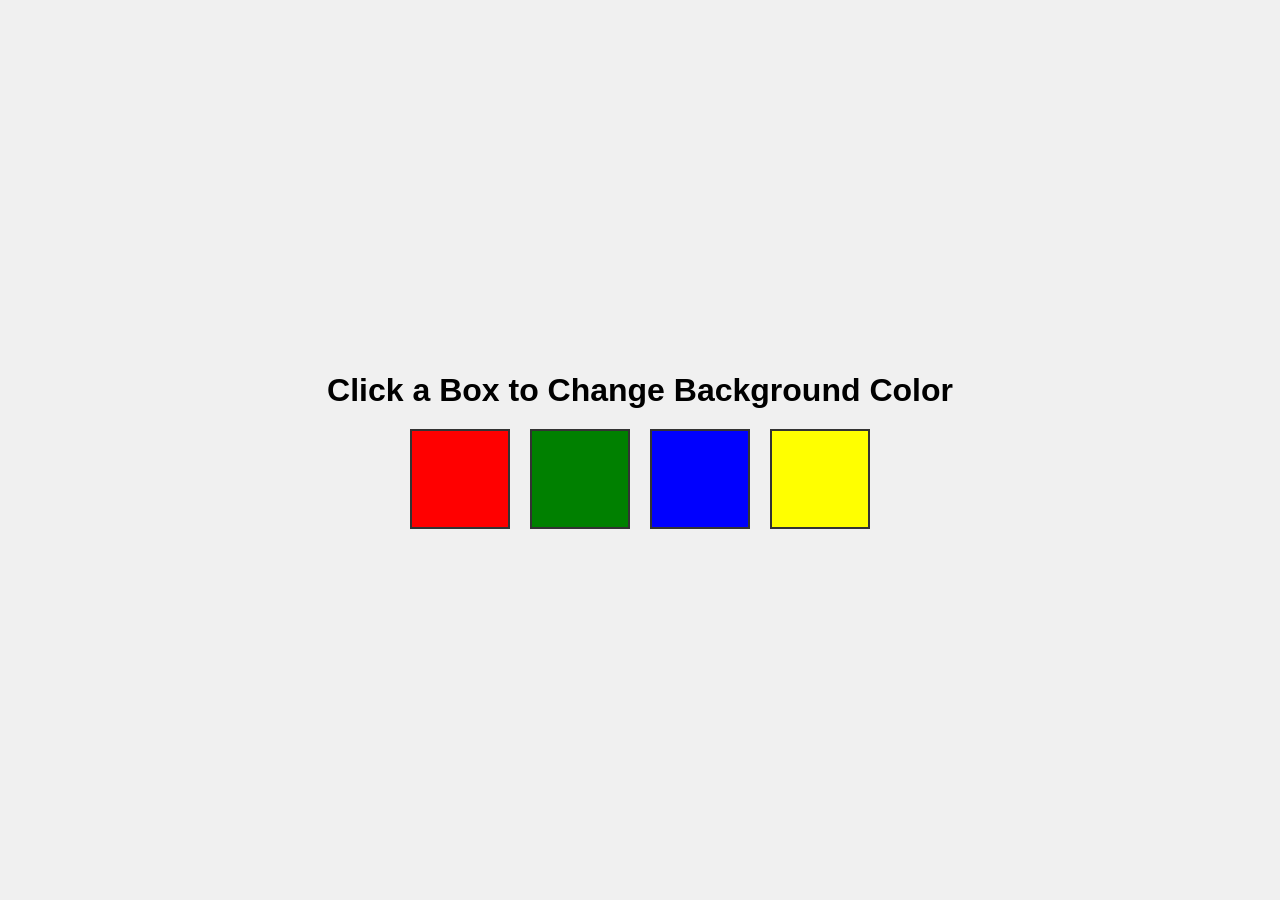
==== Mini-project/Day_01/index.html @ f5c31f31 "Add files via upload Mini-Projects-using-js" ====
<!DOCTYPE html>
<html lang="en">
<head>
  <meta charset="UTF-8">
  <title>Color Changer</title>
  <link rel="stylesheet" href="style.css">
</head>
<body>

  <div class="container">
    <h1>Click a Box to Change Background Color</h1>

    <div class="colors">
      <div class="color-box" id="red"></div>
      <div class="color-box" id="green"></div>
      <div class="color-box" id="blue"></div>
      <div class="color-box" id="yellow"></div>
    </div>
  </div>

  <script src="script.js"></script>
</body>
</html>
---- Mini-project/Day_01/style.css ----
* {
  margin: 0;
  padding: 0;
  box-sizing: border-box;
  font-family: sans-serif;
}

body {
  height: 100vh;
  display: flex;
  justify-content: center;
  align-items: center;
  background-color: #f0f0f0;
}

.container {
  text-align: center;
}

.colors {
  margin-top: 20px;
  display: flex;
  gap: 20px;
  justify-content: center;
}

.color-box {
  width: 100px;
  height: 100px;
  border: 2px solid #333;
  cursor: pointer;
  transition: transform 0.2s;
}

.color-box:hover {
  transform: scale(1.1);
}

#red { background-color: red; }
#green { background-color: green; }
#blue { background-color: blue; }
#yellow { background-color: yellow; }
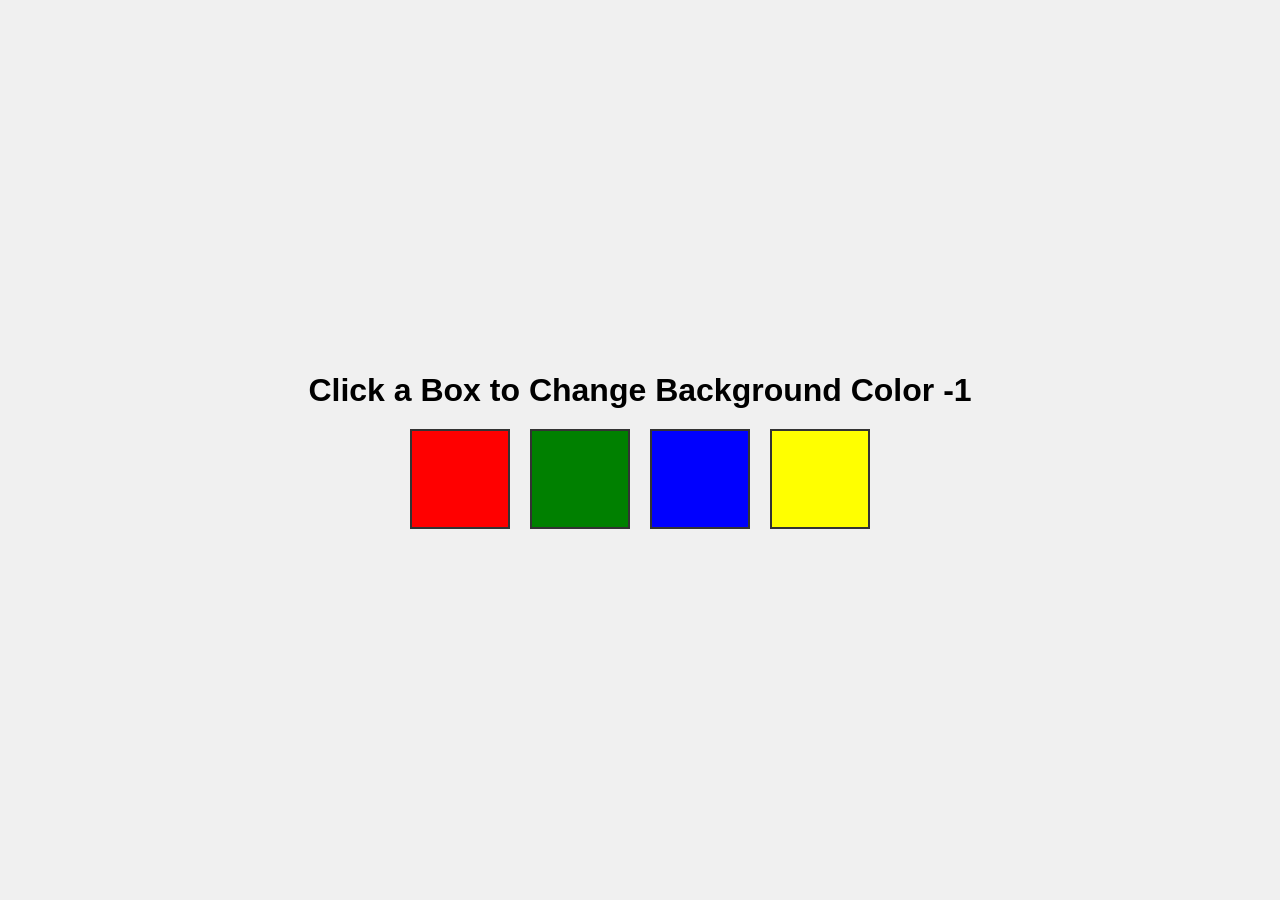
==== commit ff93235d: "Day_01-added html" ====
--- a/Mini-project/Day_01/index.html
+++ b/Mini-project/Day_01/index.html
@@ -8,7 +8,7 @@
 <body>
 
   <div class="container">
-    <h1>Click a Box to Change Background Color</h1>
+    <h1>Click a Box to Change Background Color -1</h1>
 
     <div class="colors">
       <div class="color-box" id="red"></div>
